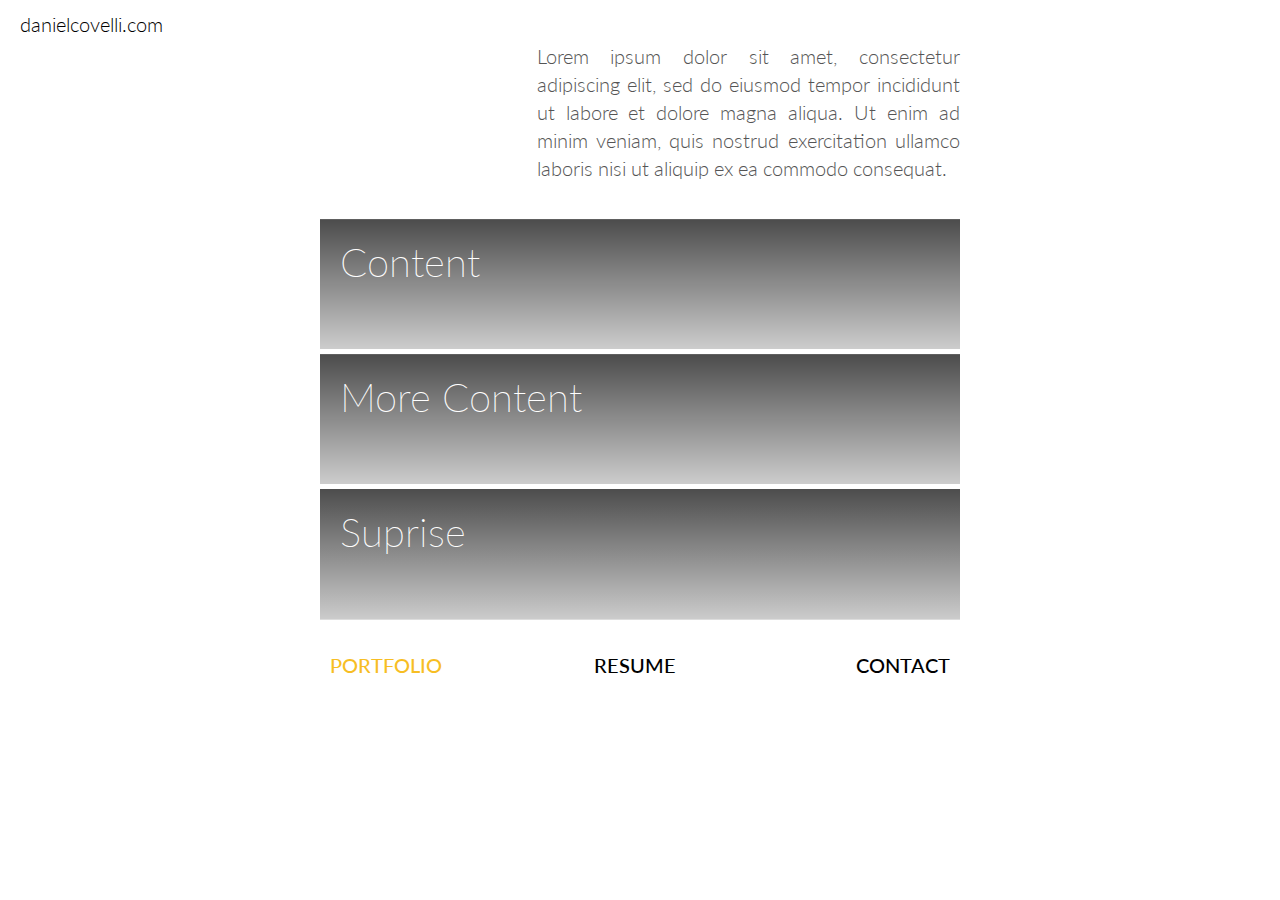
==== internship.html @ 3316a415 "Added Filler content to internship" ====
<!DOCTYPE html>
<html lang="en">
<head>

    <meta charset="utf-8" />
    <meta http-equiv="X-UA-Compatible" content="IE=edge">
    <title>danielcovelli.com - Portfolio</title>
    <link rel="icon" href="resources/img/logo.png"> 
    <meta name="viewport" content="width=device-width, initial-scale=1">
    <link rel="stylesheet" type="text/css" href="vendors/css/normalize.css">    
    <link rel="stylesheet" type="text/css" media="screen" href="resources/css/style.css" />
    <link rel="stylesheet" type="text/css" href="vendors/css/grid.css">
    <link href="https://fonts.googleapis.com/css?family=Lato:100,300,300i,400" rel="stylesheet"> 
    
</head>
<body>

    <header>
        <div>
            <a href="index.html" class="title-text">danielcovelli.com</a>
        </div>
        <div class="content-holder">
            <div class="internship-info-holder">
                <div class="internship-info-header">
                    <div class="col span-1-of-3 internship-info-pic">
                        <img src="http://lorempixel.com/720/720/city/" alt="">
                    </div>
                    <div class="col span-2-of-3 internship-info-text">
                        <p>Lorem ipsum dolor sit amet, consectetur adipiscing elit, sed do eiusmod tempor incididunt ut labore et dolore magna aliqua. Ut enim ad minim veniam, quis nostrud exercitation ullamco laboris nisi ut aliquip ex ea commodo consequat.</p>
                    </div>
                </div>
                <div class="internship-list">
                    <div class="portfolio-slider-holder no-padding">
                        <a href="#" class="portfolio-img-1">
                            <span>Content</span>
                        </a>
                        <a href="#" class="portfolio-img-1">
                            <span>More Content</span>
                        </a>
                        <a href="#" class="portfolio-img-1">
                            <span>Suprise</span>
                        </a>
                    </div>
                </div>
            </div>
            <div class="link-holder">
                <div class="col span-1-of-3">
                    <a href="" class="left-link active">Portfolio</a>
                </div>
                <center>
                    <div class="col span-1-of-3"><a href="#">Resume</a></div>
                </center>
                <div class="col span-1-of-3 right-link"><a href="#">Contact</a></div>
            </div>
        </div>
    </header>

</body>
</html>
---- resources/css/style.css ----
/* 
    Basic Settup
*/

* {
    margin: 0;
    padding: 0;
    box-sizing: border-box;
}

html {
    background-color: #fff;
    color: #555;
    font-family: 'Lato', 'Arial', sans-serif;
    font-weight: 300;
    font-size: 20px;
    text-rendering: optimizeLegibility;
}

/* 
    Reusable Components
*/

.row {
    max-width: 1140px;
    margin: 0 auto;
}

/* TODO: Change  */
.logo-holder {
    width: 100%;
    margin-top: -4%;
}

.content-holder {
    width: 50%;
    margin-right: auto;
    margin-left: auto;
}

.link-holder {
    z-index: 9999;
    position: relative;
    margin-top: -13%;
    margin-left: 10px;
}

.link-holder a {
    -webkit-user-select: none;  /* Chrome all / Safari all */
    -moz-user-select: none;     /* Firefox all */
    -ms-user-select: none;      /* IE 10+ */
    user-select: none;   
    color: black;
    text-transform: uppercase;
    text-decoration: none;
    font-weight: 500;
}

.link-holder a:hover {
    color: #f7be24;
}

.active {
    color: #f7be24 !important;
    pointer-events: none;
}

.right-link {
    text-align: right;
}

.left-link {
    margin-left: 0;
}

.center-link {
    text-align: center;
}

/* Text */

h1 {
    margin-top: 0;
    margin-bottom: 20px;
    color: #fff;
    font-size: 240%;
    font-weight: 300;
    text-transform: uppercase;
    letter-spacing: 1px;
    word-spacing: 4px;
}

.title-text {
    margin-left: 20px;
    margin-top: 13px;
    color: black;
    display: inline-block;
    text-decoration: none;
}

/* 
    Buttons
*/

.btn:link, .btn:visited {
    display: inline-block;
    padding: 10px 30px;
    font-weight: 300;
    text-decoration: none;
    border-radius: 200px;
    transform: background-color 0.2s, border 0.2s, color 0.2s;
}

.btn:hover, .btn:active {
    background-color: #cf6d17 !important;
}

.btn-full:link, .btn-full:visited {
    background-color: #e67e22;
    border: 1px solid #e67e22;
    color: #fff;
    margin-right: 15px;
}

.btn-ghost:link, .btn-ghost:visited {
    border: 1px solid #e67e22;
    color: #e67e22;
}

.btn-full:hover, .btn-full:active {
    border: 1px solid #cf6d17;
    color: #fff;

}

.btn-ghost:hover, .btn-ghost:active {
    border: 1px solid #cf6d17;
    color: #fff;
}

/* 
    Header
*/

/* TODO: Change hack */
header {
    max-height: 100vh;
}

.portfolio-holder {
    width: 100%;
}

.portfolio-content-holder span {
    position: absolute;
    -webkit-user-select: none;  /* Chrome all / Safari all */
    -moz-user-select: none;     /* Firefox all */
    -ms-user-select: none;      /* IE 10+ */
    user-select: none;
    color: white;
    margin-top: 20px;
    margin-left: 20px;
    font-size: 200%;
    font-weight: 200;
}

.portfolio-content-holder {
    padding-top: 20%;
    padding-bottom: 10%;
    height: 695px;
}

.portfolio-slider-holder {
    height: 100%;
}

.portfolio-slider-holder a {
    display: block;
    height: 25%;
    margin-top: 5px;
    margin-bottom: 5px;
    background-size: cover;
    background-position: center;
}

.portfolio-content-holder a {
    display: block;
    height: 40%;
    background-size: cover;
    background-position: center;
}

.portfolio-slider-holder span {
    position: absolute;
    -webkit-user-select: none;  /* Chrome all / Safari all */
    -moz-user-select: none;     /* Firefox all */
    -ms-user-select: none;      /* IE 10+ */
    user-select: none;
    color: white;
    margin-top: 20px;
    margin-left: 20px;
    font-size: 200%;
    font-weight: 200;
}

.portfolio-img-1 {
    background-image: linear-gradient(rgb(0, 0, 0, 0.7), rgb(0,0,0, 0.2)), url('http://lorempixel.com/720/720/city/');
}

.portfolio-img-2 {
    background-image: linear-gradient(rgb(0, 0, 0, 0.7), rgb(0,0,0, 0.2)), url('http://lorempixel.com/720/720/city/');
}

.internship-info-holder {
    height: 695px;
}

.internship-info-header {
    height: 25%;
    display: inline-block;
}

.internship-list {
    height: 75%;
    width: 100%;
}

.internship-info-pic {
    height: 100%;
}

.internship-info-pic img {
    max-width: 100%;
    height: 90%;
    display: block;
    margin: auto;
}

.internship-info-text p {
    text-align: justify;
    line-height: 140%;
}
---- vendors/css/grid.css ----
/*  SECTIONS  ============================================================================= */

.section {
	clear: both;
	padding: 0px;
	margin: 0px;
}

/*  GROUPING  ============================================================================= */

.row {
    zoom: 1; /* For IE 6/7 (trigger hasLayout) */
}

.row:before,
.row:after {
    content:"";
    display:table;
}
.row:after {
    clear:both;
}

/*  GRID COLUMN SETUP   ==================================================================== */

.col {
	display: block;
	float:left;
	margin: 1% 0 1% 1.6%;
}

.col:first-child { margin-left: 0; } /* all browsers except IE6 and lower */


/*  REMOVE MARGINS AS ALL GO FULL WIDTH AT 480 PIXELS */

@media only screen and (max-width: 480px) {
	.col { 
		/*margin: 1% 0 1% 0%;*/
        margin: 0;
	}
}


/*  GRID OF TWO   ============================================================================= */


.span-2-of-2 {
	width: 100%;
}

.span-1-of-2 {
	width: 49.2%;
}

/*  GO FULL WIDTH AT LESS THAN 480 PIXELS */

@media only screen and (max-width: 480px) {
	.span-2-of-2 {
		width: 100%; 
	}
	.span-1-of-2 {
		width: 100%; 
	}
}


/*  GRID OF THREE   ============================================================================= */

	
.span-3-of-3 {
	width: 100%; 
}

.span-2-of-3 {
	width: 66.13%; 
}

.span-1-of-3 {
	width: 32.26%; 
}


/*  GO FULL WIDTH AT LESS THAN 480 PIXELS */

@media only screen and (max-width: 480px) {
	.span-3-of-3 {
		width: 100%; 
	}
	.span-2-of-3 {
		width: 100%; 
	}
	.span-1-of-3 {
		width: 100%;
	}
}

/*  GRID OF FOUR   ============================================================================= */

	
.span-4-of-4 {
	width: 100%; 
}

.span-3-of-4 {
	width: 74.6%; 
}

.span-2-of-4 {
	width: 49.2%; 
}

.span-1-of-4 {
	width: 23.8%; 
}


/*  GO FULL WIDTH AT LESS THAN 480 PIXELS */

@media only screen and (max-width: 480px) {
	.span-4-of-4 {
		width: 100%; 
	}
	.span-3-of-4 {
		width: 100%; 
	}
	.span-2-of-4 {
		width: 100%; 
	}
	.span-1-of-4 {
		width: 100%; 
	}
}


/*  GRID OF FIVE   ============================================================================= */

	
.span-5-of-5 {
	width: 100%;
}

.span-4-of-5 {
  	width: 79.68%; 
}

.span-3-of-5 {
  	width: 59.36%; 
}

.span-2-of-5 {
  	width: 39.04%;
}

.span-1-of-5 {
  	width: 18.72%;
}


/*  GO FULL WIDTH AT LESS THAN 480 PIXELS */

@media only screen and (max-width: 480px) {
	.span-5-of-5 {
		width: 100%; 
	}
	.span-4-of-5 {
		width: 100%; 
	}
	.span-3-of-5 {
		width: 100%; 
	}
	.span-2-of-5 {
		width: 100%; 
	}
	.span-1-of-5 {
		width: 100%; 
	}
}


/*  GRID OF SIX   ============================================================================= */


.span-6-of-6 {
	width: 100%;
}

.span-5-of-6 {
  	width: 83.06%;
}

.span-4-of-6 {
  	width: 66.13%;
}

.span-3-of-6 {
  	width: 49.2%;
}

.span-2-of-6 {
  	width: 32.26%;
}

.span-1-of-6 {
  	width: 15.33%;
}


/*  GO FULL WIDTH AT LESS THAN 480 PIXELS */

@media only screen and (max-width: 480px) {
	.span-6-of-6 {
		width: 100%; 
	}
	.span-5-of-6 {
		width: 100%; 
	}
	.span-4-of-6 {
		width: 100%; 
	}
	.span-3-of-6 {
		width: 100%; 
	}
	.span-2-of-6 {
		width: 100%; 
	}
	.span-1-of-6 {
		width: 100%; 
	}
}



/*  GRID OF SEVEN   ============================================================================= */


.span-7-of-7 {
	width: 100%;
}

.span-6-of-7 {
	width: 85.48%;
}

.span-5-of-7 {
  	width: 70.97%;
}

.span-4-of-7 {
  	width: 56.45%;
}

.span-3-of-7 {
  	width: 41.94%;
}

.span-2-of-7 {
  	width: 27.42%;
}

.span-1-of-7 {
  	width: 12.91%;
}


/*  GO FULL WIDTH AT LESS THAN 480 PIXELS */

@media only screen and (max-width: 480px) {
	.span-7-of-7 {
		width: 100%; 
	}
	.span-6-of-7 {
		width: 100%; 
	}
	.span-5-of-7 {
		width: 100%; 
	}
	.span-4-of-7 {
		width: 100%; 
	}
	.span-3-of-7 {
		width: 100%; 
	}
	.span-2-of-7 {
		width: 100%; 
	}
	.span-1-of-7 {
		width: 100%; 
	}
}


/*  GRID OF EIGHT   ============================================================================= */

	
.span-8-of-8 {
	width: 100%;
}

.span-7-of-8 {
	width: 87.3%; 
}

.span-6-of-8 {
	width: 74.6%; 
}

.span-5-of-8 {
	width: 61.9%; 
}

.span-4-of-8 {
	width: 49.2%; 
}

.span-3-of-8 {
	width: 36.5%;
}

.span-2-of-8 {
	width: 23.8%; 
}

.span-1-of-8 {
	width: 11.1%; 
}


/*  GO FULL WIDTH AT LESS THAN 480 PIXELS */

@media only screen and (max-width: 480px) {
	.span-8-of-8 {
		width: 100%; 
	}
	.span-7-of-8 {
		width: 100%; 
	}
	.span-6-of-8 {
		width: 100%; 
	}
	.span-5-of-8 {
		width: 100%; 
	}
	.span-4-of-8 {
		width: 100%; 
	}
	.span-3-of-8 {
		width: 100%; 
	}
	.span-2-of-8 {
		width: 100%; 
	}
	.span-1-of-8 {
		width: 100%; 
	}
}


/*  GRID OF NINE   ============================================================================= */


.span-9-of-9 {
	width: 100%;
}

.span-8-of-9 {
	width: 88.71%;
}

.span-7-of-9 {
	width: 77.42%; 
}

.span-6-of-9 {
	width: 66.13%; 
}

.span-5-of-9 {
	width: 54.84%; 
}

.span-4-of-9 {
	width: 43.55%; 
}

.span-3-of-9 {
	width: 32.26%;
}

.span-2-of-9 {
	width: 20.97%; 
}

.span-1-of-9 {
	width: 9.68%; 
}


/*  GO FULL WIDTH AT LESS THAN 480 PIXELS */

@media only screen and (max-width: 480px) {
	.span-9-of-9 {
		width: 100%; 
	}
	.span-8-of-9 {
		width: 100%; 
	}
	.span-7-of-9 {
		width: 100%; 
	}
	.span-6-of-9 {
		width: 100%; 
	}
	.span-5-of-9 {
		width: 100%; 
	}
	.span-4-of-9 {
		width: 100%; 
	}
	.span-3-of-9 {
		width: 100%; 
	}
	.span-2-of-9 {
		width: 100%; 
	}
	.span-1-of-9 {
		width: 100%; 
	}
}


/*  GRID OF TEN   ============================================================================= */


.span-10-of-10 {
	width: 100%;
}

.span-9-of-10 {
	width: 89.84%;
}

.span-8-of-10 {
	width: 79.68%;
}

.span-7-of-10 {
	width: 69.52%; 
}

.span-6-of-10 {
	width: 59.36%; 
}

.span-5-of-10 {
	width: 49.2%; 
}

.span-4-of-10 {
	width: 39.04%; 
}

.span-3-of-10 {
	width: 28.88%;
}

.span-2-of-10 {
	width: 18.72%; 
}

.span-1-of-10 {
	width: 8.56%; 
}


/*  GO FULL WIDTH AT LESS THAN 480 PIXELS */

@media only screen and (max-width: 480px) {
	.span-10-of-10 {
		width: 100%; 
	}
	.span-9-of-10 {
		width: 100%; 
	}
	.span-8-of-10 {
		width: 100%; 
	}
	.span-7-of-10 {
		width: 100%; 
	}
	.span-6-of-10 {
		width: 100%; 
	}
	.span-5-of-10 {
		width: 100%; 
	}
	.span-4-of-10 {
		width: 100%; 
	}
	.span-3-of-10 {
		width: 100%; 
	}
	.span-2-of-10 {
		width: 100%; 
	}
	.span-1-of-10 {
		width: 100%; 
	}
}


/*  GRID OF ELEVEN   ============================================================================= */

.span-11-of-11 {
	width: 100%;
}

.span-10-of-11 {
	width: 90.76%;
}

.span-9-of-11 {
	width: 81.52%;
}

.span-8-of-11 {
	width: 72.29%;
}

.span-7-of-11 {
	width: 63.05%; 
}

.span-6-of-11 {
	width: 53.81%; 
}

.span-5-of-11 {
	width: 44.58%; 
}

.span-4-of-11 {
	width: 35.34%; 
}

.span-3-of-11 {
	width: 26.1%;
}

.span-2-of-11 {
	width: 16.87%; 
}

.span-1-of-11 {
	width: 7.63%; 
}


/*  GO FULL WIDTH AT LESS THAN 480 PIXELS */

@media only screen and (max-width: 480px) {
	.span-11-of-11 {
		width: 100%; 
	}
	.span-10-of-11 {
		width: 100%; 
	}
	.span-9-of-11 {
		width: 100%; 
	}
	.span-8-of-11 {
		width: 100%; 
	}
	.span-7-of-11 {
		width: 100%; 
	}
	.span-6-of-11 {
		width: 100%; 
	}
	.span-5-of-11 {
		width: 100%; 
	}
	.span-4-of-11 {
		width: 100%; 
	}
	.span-3-of-11 {
		width: 100%; 
	}
	.span-2-of-11 {
		width: 100%; 
	}
	.span-1-of-11 {
		width: 100%; 
	}
}


/*  GRID OF TWELVE   ============================================================================= */

.span-12-of-12 {
	width: 100%;
}

.span-11-of-12 {
	width: 91.53%;
}

.span-10-of-12 {
	width: 83.06%;
}

.span-9-of-12 {
	width: 74.6%;
}

.span-8-of-12 {
	width: 66.13%;
}

.span-7-of-12 {
	width: 57.66%; 
}

.span-6-of-12 {
	width: 49.2%; 
}

.span-5-of-12 {
	width: 40.73%; 
}

.span-4-of-12 {
	width: 32.26%; 
}

.span-3-of-12 {
	width: 23.8%;
}

.span-2-of-12 {
	width: 15.33%; 
}

.span-1-of-12 {
	width: 6.86%; 
}


/*  GO FULL WIDTH AT LESS THAN 480 PIXELS */

@media only screen and (max-width: 480px) {
	.span-12-of-12 {
		width: 100%; 
	}
	.span-11-of-12 {
		width: 100%; 
	}
	.span-10-of-12 {
		width: 100%; 
	}
	.span-9-of-12 {
		width: 100%; 
	}
	.span-8-of-12 {
		width: 100%; 
	}
	.span-7-of-12 {
		width: 100%; 
	}
	.span-6-of-12 {
		width: 100%; 
	}
	.span-5-of-12 {
		width: 100%; 
	}
	.span-4-of-12 {
		width: 100%; 
	}
	.span-3-of-12 {
		width: 100%; 
	}
	.span-2-of-12 {
		width: 100%; 
	}
	.span-1-of-12 {
		width: 100%; 
	}
}
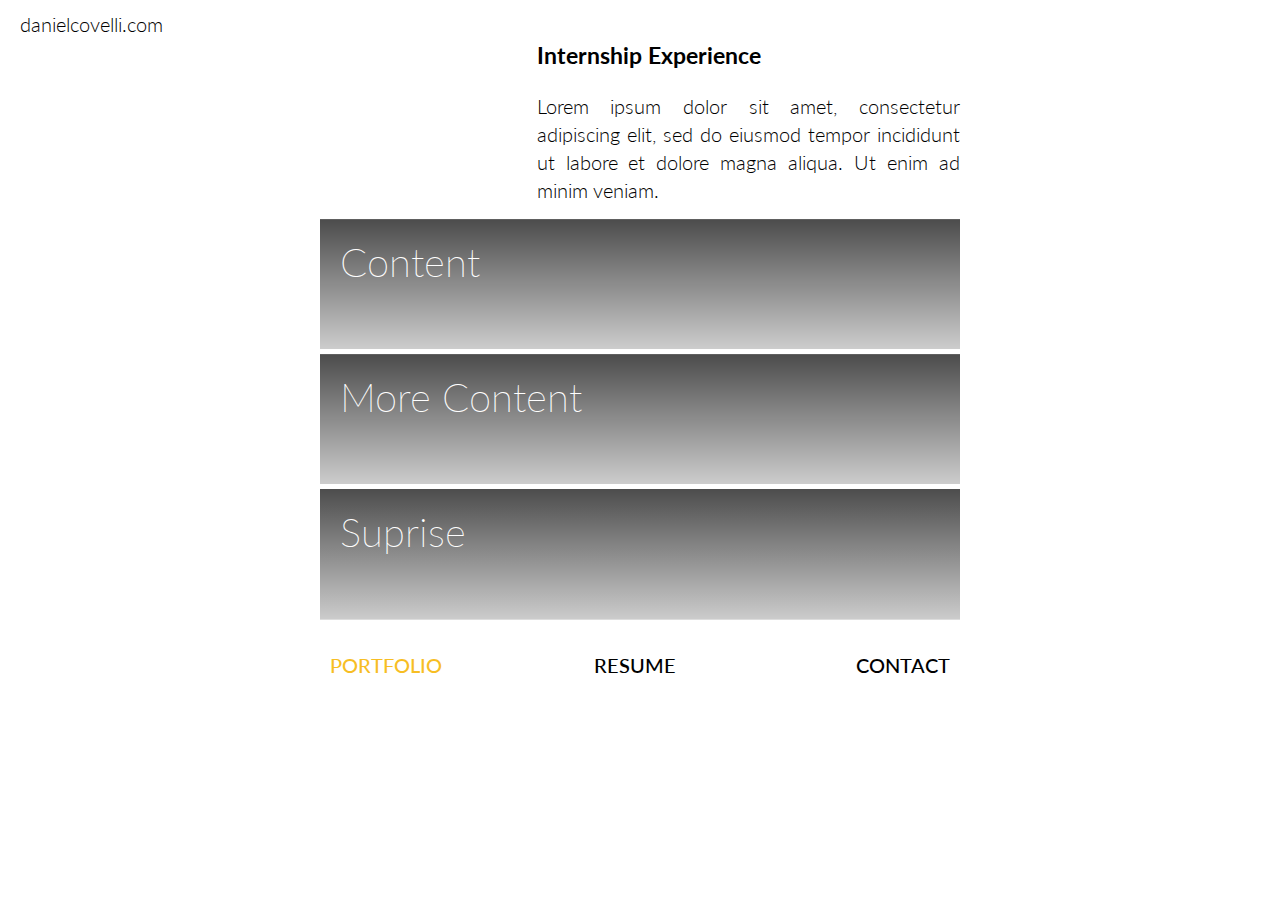
==== commit 0a3f1151: "Changed Intern formatting" ====
--- a/internship.html
+++ b/internship.html
@@ -26,7 +26,9 @@
                         <img src="http://lorempixel.com/720/720/city/" alt="">
                     </div>
                     <div class="col span-2-of-3 internship-info-text">
-                        <p>Lorem ipsum dolor sit amet, consectetur adipiscing elit, sed do eiusmod tempor incididunt ut labore et dolore magna aliqua. Ut enim ad minim veniam, quis nostrud exercitation ullamco laboris nisi ut aliquip ex ea commodo consequat.</p>
+                        <h3>Internship Experience</h3>
+                        <br>
+                        <p>Lorem ipsum dolor sit amet, consectetur adipiscing elit, sed do eiusmod tempor incididunt ut labore et dolore magna aliqua. Ut enim ad minim veniam.</p>
                     </div>
                 </div>
                 <div class="internship-list">
--- a/resources/css/style.css
+++ b/resources/css/style.css
@@ -10,7 +10,6 @@
 
 html {
     background-color: #fff;
-    color: #555;
     font-family: 'Lato', 'Arial', sans-serif;
     font-weight: 300;
     font-size: 20px;
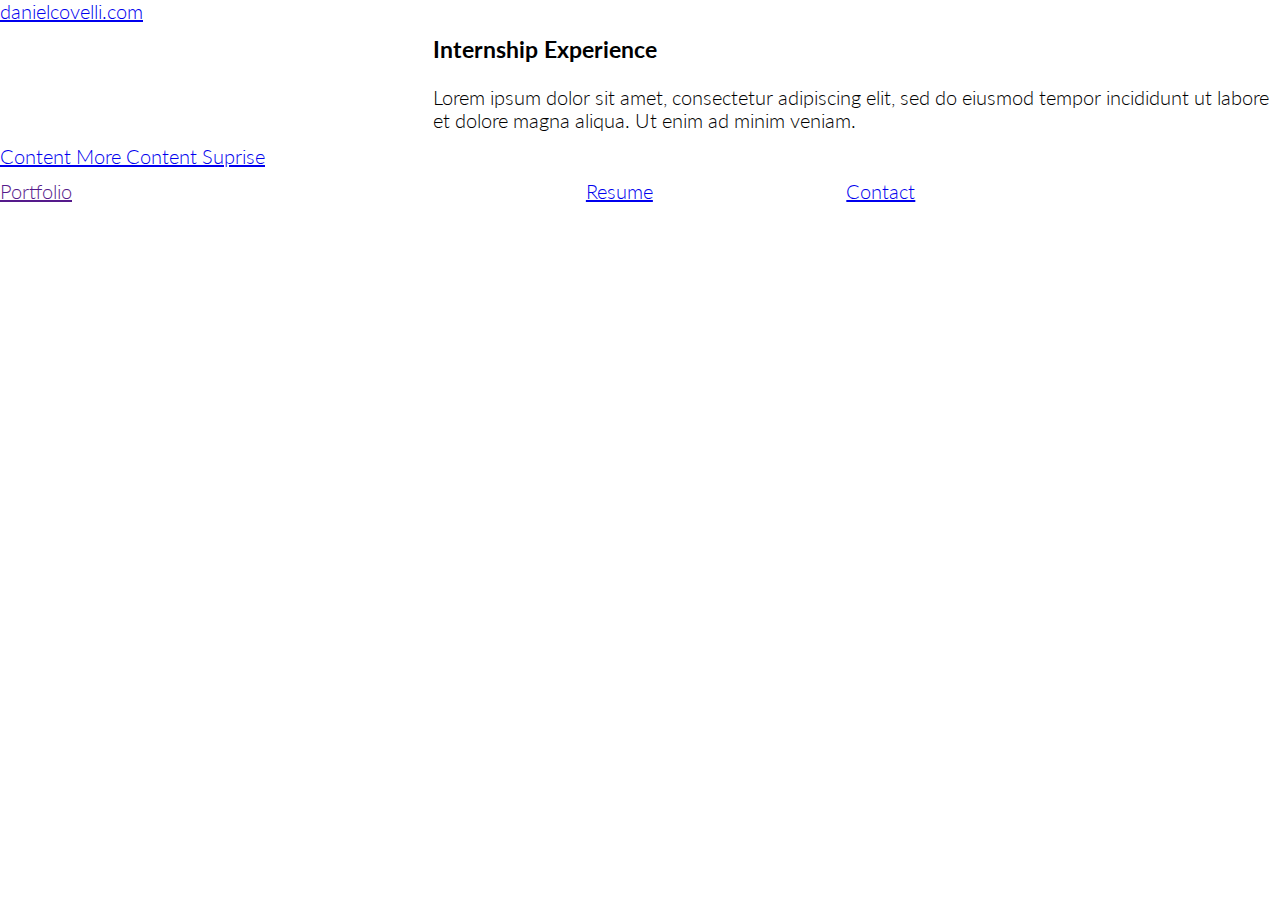
==== commit 8af84854: "Started Revision of Page" ====
--- a/internship.html
+++ b/internship.html
@@ -23,7 +23,7 @@
             <div class="internship-info-holder">
                 <div class="internship-info-header">
                     <div class="col span-1-of-3 internship-info-pic">
-                        <img src="http://lorempixel.com/720/720/city/" alt="">
+                        <img src="http://lorempixel.com/1080/720/city/" alt="">
                     </div>
                     <div class="col span-2-of-3 internship-info-text">
                         <h3>Internship Experience</h3>
--- a/resources/css/style.css
+++ b/resources/css/style.css
@@ -1,7 +1,3 @@
-/* 
-    Basic Settup
-*/
-
 * {
     margin: 0;
     padding: 0;
@@ -16,226 +12,8 @@
     text-rendering: optimizeLegibility;
 }
 
-/* 
-    Reusable Components
-*/
+/* Holders */
 
-.row {
-    max-width: 1140px;
-    margin: 0 auto;
-}
-
-/* TODO: Change  */
-.logo-holder {
-    width: 100%;
-    margin-top: -4%;
-}
-
-.content-holder {
-    width: 50%;
-    margin-right: auto;
-    margin-left: auto;
-}
-
-.link-holder {
-    z-index: 9999;
-    position: relative;
-    margin-top: -13%;
-    margin-left: 10px;
-}
-
-.link-holder a {
-    -webkit-user-select: none;  /* Chrome all / Safari all */
-    -moz-user-select: none;     /* Firefox all */
-    -ms-user-select: none;      /* IE 10+ */
-    user-select: none;   
-    color: black;
-    text-transform: uppercase;
-    text-decoration: none;
-    font-weight: 500;
-}
-
-.link-holder a:hover {
-    color: #f7be24;
-}
-
-.active {
-    color: #f7be24 !important;
-    pointer-events: none;
-}
-
-.right-link {
-    text-align: right;
-}
-
-.left-link {
-    margin-left: 0;
-}
-
-.center-link {
-    text-align: center;
-}
-
-/* Text */
-
-h1 {
-    margin-top: 0;
-    margin-bottom: 20px;
-    color: #fff;
-    font-size: 240%;
-    font-weight: 300;
-    text-transform: uppercase;
-    letter-spacing: 1px;
-    word-spacing: 4px;
-}
-
-.title-text {
-    margin-left: 20px;
-    margin-top: 13px;
-    color: black;
-    display: inline-block;
-    text-decoration: none;
-}
-
-/* 
-    Buttons
-*/
-
-.btn:link, .btn:visited {
-    display: inline-block;
-    padding: 10px 30px;
-    font-weight: 300;
-    text-decoration: none;
-    border-radius: 200px;
-    transform: background-color 0.2s, border 0.2s, color 0.2s;
-}
-
-.btn:hover, .btn:active {
-    background-color: #cf6d17 !important;
-}
-
-.btn-full:link, .btn-full:visited {
-    background-color: #e67e22;
-    border: 1px solid #e67e22;
-    color: #fff;
-    margin-right: 15px;
-}
-
-.btn-ghost:link, .btn-ghost:visited {
-    border: 1px solid #e67e22;
-    color: #e67e22;
-}
-
-.btn-full:hover, .btn-full:active {
-    border: 1px solid #cf6d17;
-    color: #fff;
-
-}
-
-.btn-ghost:hover, .btn-ghost:active {
-    border: 1px solid #cf6d17;
-    color: #fff;
-}
-
-/* 
-    Header
-*/
-
-/* TODO: Change hack */
-header {
-    max-height: 100vh;
-}
-
-.portfolio-holder {
-    width: 100%;
-}
-
-.portfolio-content-holder span {
-    position: absolute;
-    -webkit-user-select: none;  /* Chrome all / Safari all */
-    -moz-user-select: none;     /* Firefox all */
-    -ms-user-select: none;      /* IE 10+ */
-    user-select: none;
-    color: white;
-    margin-top: 20px;
-    margin-left: 20px;
-    font-size: 200%;
-    font-weight: 200;
-}
-
-.portfolio-content-holder {
-    padding-top: 20%;
-    padding-bottom: 10%;
-    height: 695px;
-}
-
-.portfolio-slider-holder {
-    height: 100%;
-}
-
-.portfolio-slider-holder a {
-    display: block;
-    height: 25%;
-    margin-top: 5px;
-    margin-bottom: 5px;
-    background-size: cover;
-    background-position: center;
-}
-
-.portfolio-content-holder a {
-    display: block;
-    height: 40%;
-    background-size: cover;
-    background-position: center;
-}
-
-.portfolio-slider-holder span {
-    position: absolute;
-    -webkit-user-select: none;  /* Chrome all / Safari all */
-    -moz-user-select: none;     /* Firefox all */
-    -ms-user-select: none;      /* IE 10+ */
-    user-select: none;
-    color: white;
-    margin-top: 20px;
-    margin-left: 20px;
-    font-size: 200%;
-    font-weight: 200;
-}
-
-.portfolio-img-1 {
-    background-image: linear-gradient(rgb(0, 0, 0, 0.7), rgb(0,0,0, 0.2)), url('http://lorempixel.com/720/720/city/');
-}
-
-.portfolio-img-2 {
-    background-image: linear-gradient(rgb(0, 0, 0, 0.7), rgb(0,0,0, 0.2)), url('http://lorempixel.com/720/720/city/');
-}
-
-.internship-info-holder {
-    height: 695px;
-}
-
-.internship-info-header {
-    height: 25%;
-    display: inline-block;
-}
-
-.internship-list {
-    height: 75%;
-    width: 100%;
-}
-
-.internship-info-pic {
-    height: 100%;
-}
-
-.internship-info-pic img {
-    max-width: 100%;
-    height: 90%;
-    display: block;
-    margin: auto;
-}
-
-.internship-info-text p {
-    text-align: justify;
-    line-height: 140%;
+.header-content-holder {
+    height: 100vh;
 }